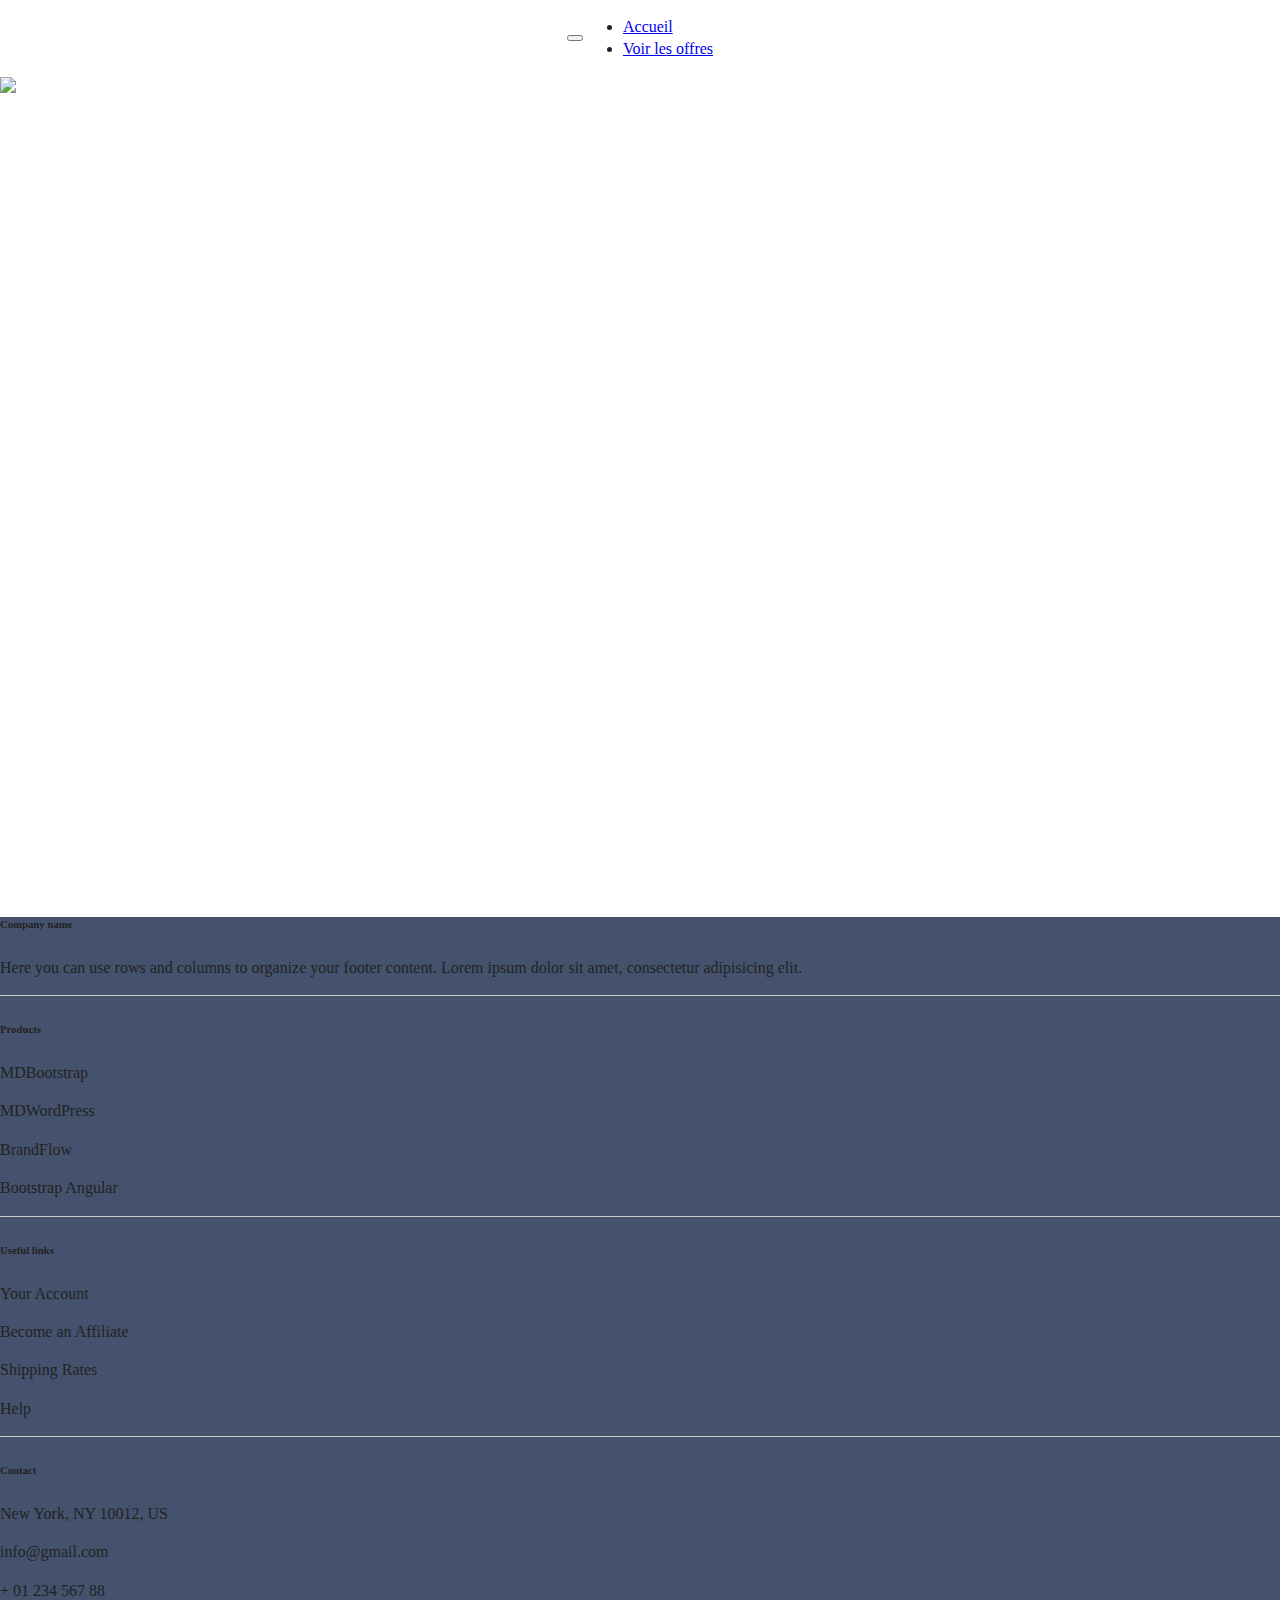
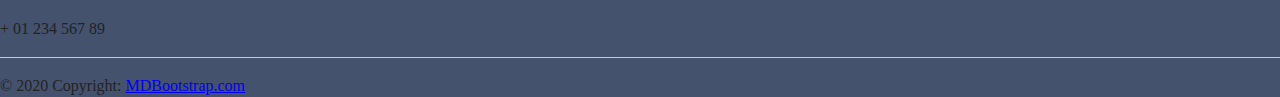
==== jobPage.html @ e108536b "first commit" ====
<!DOCTYPE html>
<html class="no-js" lang="">
  <head>
    <meta charset="utf-8" />
    <title></title>
    <meta name="description" content="" />
    <meta name="viewport" content="width=device-width, initial-scale=1" />

    <meta property="og:title" content="" />
    <meta property="og:type" content="" />
    <meta property="og:url" content="" />
    <meta property="og:image" content="" />

    <link rel="manifest" href="site.webmanifest" />
    <link rel="apple-touch-icon" href="icon.png" />
    <!-- Place favicon.ico in the root directory -->

    <link rel="stylesheet" href="css/normalize.css" />
    <link rel="stylesheet" href="css/main.css" />
    <link
      rel="stylesheet"
      href="https://unpkg.com/leaflet@1.9.0/dist/leaflet.css"
      integrity="sha256-sA+zWATbFveLLNqWO2gtiw3HL/lh1giY/Inf1BJ0z14="
      crossorigin=""
    />
    <meta name="theme-color" content="#fafafa" />
    <link
      rel="stylesheet"
      href="https://cdn.jsdelivr.net/npm/bootstrap@5.2.0/dist/css/bootstrap.min.css"
      integrity="sha384-gH2yIJqKdNHPEq0n4Mqa/HGKIhSkIHeL5AyhkYV8i59U5AR6csBvApHHNl/vI1Bx"
      crossorigin="anonymous"
    />
    <script
      src="https://code.jquery.com/jquery-3.2.1.slim.min.js"
      integrity="sha384-KJ3o2DKtIkvYIK3UENzmM7KCkRr/rE9/Qpg6aAZGJwFDMVNA/GpGFF93hXpG5KkN"
      crossorigin="anonymous"
    ></script>
    <script
      src="https://cdn.jsdelivr.net/npm/popper.js@1.12.9/dist/umd/popper.min.js"
      integrity="sha384-ApNbgh9B+Y1QKtv3Rn7W3mgPxhU9K/ScQsAP7hUibX39j7fakFPskvXusvfa0b4Q"
      crossorigin="anonymous"
    ></script>
    <script
      src="https://cdn.jsdelivr.net/npm/bootstrap@4.0.0/dist/js/bootstrap.min.js"
      integrity="sha384-JZR6Spejh4U02d8jOt6vLEHfe/JQGiRRSQQxSfFWpi1MquVdAyjUar5+76PVCmYl"
      crossorigin="anonymous"
    ></script>
    <link
      rel="stylesheet"
      href="https://cdnjs.cloudflare.com/ajax/libs/font-awesome/6.2.0/css/all.min.css"
      integrity="sha512-xh6O/CkQoPOWDdYTDqeRdPCVd1SpvCA9XXcUnZS2FmJNp1coAFzvtCN9BmamE+4aHK8yyUHUSCcJHgXloTyT2A=="
      crossorigin="anonymous"
      referrerpolicy="no-referrer"
    />
  </head>

  <body>
    <!-- Add your site or application content here -->

    <header>
      <nav class="navbar navbar-expand-lg navbar-light bg-light">
        <button
          class="navbar-toggler"
          type="button"
          data-toggle="collapse"
          data-target="#navbarSupportedContent"
          aria-controls="navbarSupportedContent"
          aria-expanded="false"
          aria-label="Toggle navigation"
        >
          <span class="navbar-toggler-icon"></span>
        </button>

        <div class="collapse navbar-collapse" id="navbarSupportedContent">
          <ul class="navbar-nav mr-auto">
            <li class="nav-item active">
              <a class="nav-link" href="index.html"
                ><i class="fa fa-home" aria-hidden="true"></i>  Accueil
                <span class="sr-only">(current)</span></a
              >
            </li>
            <li class="nav-item">
              <a class="nav-link" href="jobPage.html"><i class="fa fa-address-book" aria-hidden="true"></i>  Voir les offres</a>
            </li>
          </ul>
        </div>
      </nav>
      <img id="header-img" src="https://picsum.photos/1980/500" />
    </header>
    <main>
      <section class="wrapper">
        <div id="map"></div>
        <div result-container></div>
      </section>
    </main>
    <!-- Remove the container if you want to extend the Footer to full width. -->
    <!-- Footer -->
    <footer
      class="text-center text-lg-start text-white"
      style="background-color: #45526e"
    >
      <!-- Grid container -->
      <div class="container p-4 pb-0">
        <!-- Section: Links -->
        <section class="">
          <!--Grid row-->
          <div class="row">
            <!-- Grid column -->
            <div class="col-md-3 col-lg-3 col-xl-3 mx-auto mt-3">
              <h6 class="text-uppercase mb-4 font-weight-bold">Company name</h6>
              <p>
                Here you can use rows and columns to organize your footer
                content. Lorem ipsum dolor sit amet, consectetur adipisicing
                elit.
              </p>
            </div>
            <!-- Grid column -->

            <hr class="w-100 clearfix d-md-none" />

            <!-- Grid column -->
            <div class="col-md-2 col-lg-2 col-xl-2 mx-auto mt-3">
              <h6 class="text-uppercase mb-4 font-weight-bold">Products</h6>
              <p>
                <a class="text-white">MDBootstrap</a>
              </p>
              <p>
                <a class="text-white">MDWordPress</a>
              </p>
              <p>
                <a class="text-white">BrandFlow</a>
              </p>
              <p>
                <a class="text-white">Bootstrap Angular</a>
              </p>
            </div>
            <!-- Grid column -->

            <hr class="w-100 clearfix d-md-none" />

            <!-- Grid column -->
            <div class="col-md-3 col-lg-2 col-xl-2 mx-auto mt-3">
              <h6 class="text-uppercase mb-4 font-weight-bold">Useful links</h6>
              <p>
                <a class="text-white">Your Account</a>
              </p>
              <p>
                <a class="text-white">Become an Affiliate</a>
              </p>
              <p>
                <a class="text-white">Shipping Rates</a>
              </p>
              <p>
                <a class="text-white">Help</a>
              </p>
            </div>

            <!-- Grid column -->
            <hr class="w-100 clearfix d-md-none" />

            <!-- Grid column -->
            <div class="col-md-4 col-lg-3 col-xl-3 mx-auto mt-3">
              <h6 class="text-uppercase mb-4 font-weight-bold">Contact</h6>
              <p><i class="fas fa-home mr-3"></i> New York, NY 10012, US</p>
              <p><i class="fas fa-envelope mr-3"></i> info@gmail.com</p>
              <p><i class="fas fa-phone mr-3"></i> + 01 234 567 88</p>
              <p><i class="fas fa-print mr-3"></i> + 01 234 567 89</p>
            </div>
            <!-- Grid column -->
          </div>
          <!--Grid row-->
        </section>
        <!-- Section: Links -->

        <hr class="my-3" />

        <!-- Section: Copyright -->
        <section class="p-3 pt-0">
          <div class="row d-flex align-items-center">
            <!-- Grid column -->
            <div class="col-md-7 col-lg-8 text-center text-md-start">
              <!-- Copyright -->
              <div class="p-3">
                © 2020 Copyright:
                <a class="text-white" href="https://mdbootstrap.com/"
                  >MDBootstrap.com</a
                >
              </div>
              <!-- Copyright -->
            </div>
            <!-- Grid column -->

            <!-- Grid column -->
            <div class="col-md-5 col-lg-4 ml-lg-0 text-center text-md-end">
              <!-- Facebook -->
              <a
                class="btn btn-outline-light btn-floating m-1"
                class="text-white"
                role="button"
                ><i class="fab fa-facebook-f"></i
              ></a>

              <!-- Twitter -->
              <a
                class="btn btn-outline-light btn-floating m-1"
                class="text-white"
                role="button"
                ><i class="fab fa-twitter"></i
              ></a>

              <!-- Google -->
              <a
                class="btn btn-outline-light btn-floating m-1"
                class="text-white"
                role="button"
                ><i class="fab fa-google"></i
              ></a>

              <!-- Instagram -->
              <a
                class="btn btn-outline-light btn-floating m-1"
                class="text-white"
                role="button"
                ><i class="fab fa-instagram"></i
              ></a>
            </div>
            <!-- Grid column -->
          </div>
        </section>
        <!-- Section: Copyright -->
      </div>
      <!-- Grid container -->
    </footer>
    <!-- Footer -->
    <!-- End of .container -->
    <script src="js/vendor/modernizr-3.11.2.min.js"></script>
    <script src="data/data.json" type="text/javascript"></script>
    <script src="js/plugins.js"></script>
    <script
      src="https://unpkg.com/leaflet@1.9.0/dist/leaflet.js"
      integrity="sha256-oH+m3EWgtpoAmoBO/v+u8H/AdwB/54Gc/SgqjUKbb4Y="
      crossorigin=""
    ></script>
    <script src="js/main.js"></script>

    <!-- Google Analytics: change UA-XXXXX-Y to be your site's ID. -->
    <script>
      window.ga = function () {
        ga.q.push(arguments);
      };
      ga.q = [];
      ga.l = +new Date();
      ga("create", "UA-XXXXX-Y", "auto");
      ga("set", "anonymizeIp", true);
      ga("set", "transport", "beacon");
      ga("send", "pageview");
    </script>
    <script src="https://www.google-analytics.com/analytics.js" async></script>
  </body>
</html>
---- css/main.css ----
/*! HTML5 Boilerplate v8.0.0 | MIT License | https://html5boilerplate.com/ */

/* main.css 2.1.0 | MIT License | https://github.com/h5bp/main.css#readme */
/*
 * What follows is the result of much research on cross-browser styling.
 * Credit left inline and big thanks to Nicolas Gallagher, Jonathan Neal,
 * Kroc Camen, and the H5BP dev community and team.
 */

/* ==========================================================================
   Base styles: opinionated defaults
   ========================================================================== */

html {
  color: #222;
  font-size: 1em;
  line-height: 1.4;
}

/*
 * Remove text-shadow in selection highlight:
 * https://twitter.com/miketaylr/status/12228805301
 *
 * Vendor-prefixed and regular ::selection selectors cannot be combined:
 * https://stackoverflow.com/a/16982510/7133471
 *
 * Customize the background color to match your design.
 */

::-moz-selection {
  background: #b3d4fc;
  text-shadow: none;
}

::selection {
  background: #b3d4fc;
  text-shadow: none;
}

/*
 * A better looking default horizontal rule
 */

hr {
  display: block;
  height: 1px;
  border: 0;
  border-top: 1px solid #ccc;
  margin: 1em 0;
  padding: 0;
}

/*
 * Remove the gap between audio, canvas, iframes,
 * images, videos and the bottom of their containers:
 * https://github.com/h5bp/html5-boilerplate/issues/440
 */

audio,
canvas,
iframe,
img,
svg,
video {
  vertical-align: middle;
}

/*
 * Remove default fieldset styles.
 */

fieldset {
  border: 0;
  margin: 0;
  padding: 0;
}

/*
 * Allow only vertical resizing of textareas.
 */

textarea {
  resize: vertical;
}

/* ==========================================================================
   Author's custom styles
   ========================================================================== */
.wrapper {
  width: 90vw;
}

nav {
  min-height: 5vh;
  display: flex;
  align-items: center;
  justify-content: center;
  padding: 0 10vw !important;
}
nav > .wrapper {
  display: flex;
  gap: 1em;
}
.container-with-pic {
  display: flex;
  flex-direction: column;
  margin-bottom: 2em;
}
.container-with-pic > div {
  width: 100%;
  display: flex;
  flex-direction: column;
  justify-content: center;
  align-items: start;
}
.container-with-pic > div p,
.container-with-pic > div h2 {
  padding: 1em;
  margin: 0;
}
.container-with-pic img {
  width: 100%;
  object-fit: cover;
}

#map {
  height: 180px;
  width: 100%;
  margin-bottom: 5em;
}
[result-container] {
  display: flex;
  flex-wrap: wrap;
  gap: 1.4em;
}
#header-img {
  width: 100%;
  min-height: 200px;
  object-fit: cover;
}
.job-card {
  cursor: pointer;
  padding: 10px;
  border: 2px solid gray;
  border-radius: 3px;
  display: flex;
  flex-direction: column;
  gap: 0.5em;
  max-width: 200px;
}
.divLink {
  margin: 10em 0;
}
@media screen and (min-width: 720px) {
  .divLink {
    margin: 15em 0;
  }
  nav {
    padding: 0 12.5vw !important;
  }
  .wrapper {
    width: 75vw;
  }
  #map {
    height: 400px;
  }
  .container-with-pic {
    flex-direction: row;
    margin-bottom: 0;
  }
}
main {
  margin: 5em 0;
  display: flex;
  flex-direction: column;
  justify-content: center;
  align-items: center;
}

/* ==========================================================================
   Helper classes
   ========================================================================== */

/*
 * Hide visually and from screen readers
 */

.hidden,
[hidden] {
  display: none !important;
}

/*
 * Hide only visually, but have it available for screen readers:
 * https://snook.ca/archives/html_and_css/hiding-content-for-accessibility
 *
 * 1. For long content, line feeds are not interpreted as spaces and small width
 *    causes content to wrap 1 word per line:
 *    https://medium.com/@jessebeach/beware-smushed-off-screen-accessible-text-5952a4c2cbfe
 */

.sr-only {
  border: 0;
  clip: rect(0, 0, 0, 0);
  height: 1px;
  margin: -1px;
  overflow: hidden;
  padding: 0;
  position: absolute;
  white-space: nowrap;
  width: 1px;
  /* 1 */
}

/*
 * Extends the .sr-only class to allow the element
 * to be focusable when navigated to via the keyboard:
 * https://www.drupal.org/node/897638
 */

.sr-only.focusable:active,
.sr-only.focusable:focus {
  clip: auto;
  height: auto;
  margin: 0;
  overflow: visible;
  position: static;
  white-space: inherit;
  width: auto;
}

/*
 * Hide visually and from screen readers, but maintain layout
 */

.invisible {
  visibility: hidden;
}

/*
 * Clearfix: contain floats
 *
 * For modern browsers
 * 1. The space content is one way to avoid an Opera bug when the
 *    `contenteditable` attribute is included anywhere else in the document.
 *    Otherwise it causes space to appear at the top and bottom of elements
 *    that receive the `clearfix` class.
 * 2. The use of `table` rather than `block` is only necessary if using
 *    `:before` to contain the top-margins of child elements.
 */

.clearfix::before,
.clearfix::after {
  content: " ";
  display: table;
}

.clearfix::after {
  clear: both;
}

/* ==========================================================================
   EXAMPLE Media Queries for Responsive Design.
   These examples override the primary ('mobile first') styles.
   Modify as content requires.
   ========================================================================== */

@media only screen and (min-width: 35em) {
  /* Style adjustments for viewports that meet the condition */
}

@media print,
  (-webkit-min-device-pixel-ratio: 1.25),
  (min-resolution: 1.25dppx),
  (min-resolution: 120dpi) {
  /* Style adjustments for high resolution devices */
}

/* ==========================================================================
   Print styles.
   Inlined to avoid the additional HTTP request:
   https://www.phpied.com/delay-loading-your-print-css/
   ========================================================================== */

@media print {
  *,
  *::before,
  *::after {
    background: #fff !important;
    color: #000 !important;
    /* Black prints faster */
    box-shadow: none !important;
    text-shadow: none !important;
  }

  a,
  a:visited {
    text-decoration: underline;
  }

  a[href]::after {
    content: " (" attr(href) ")";
  }

  abbr[title]::after {
    content: " (" attr(title) ")";
  }

  /*
   * Don't show links that are fragment identifiers,
   * or use the `javascript:` pseudo protocol
   */
  a[href^="#"]::after,
  a[href^="javascript:"]::after {
    content: "";
  }

  pre {
    white-space: pre-wrap !important;
  }

  pre,
  blockquote {
    border: 1px solid #999;
    page-break-inside: avoid;
  }

  /*
   * Printing Tables:
   * https://web.archive.org/web/20180815150934/http://css-discuss.incutio.com/wiki/Printing_Tables
   */
  thead {
    display: table-header-group;
  }

  tr,
  img {
    page-break-inside: avoid;
  }

  p,
  h2,
  h3 {
    orphans: 3;
    widows: 3;
  }

  h2,
  h3 {
    page-break-after: avoid;
  }
}
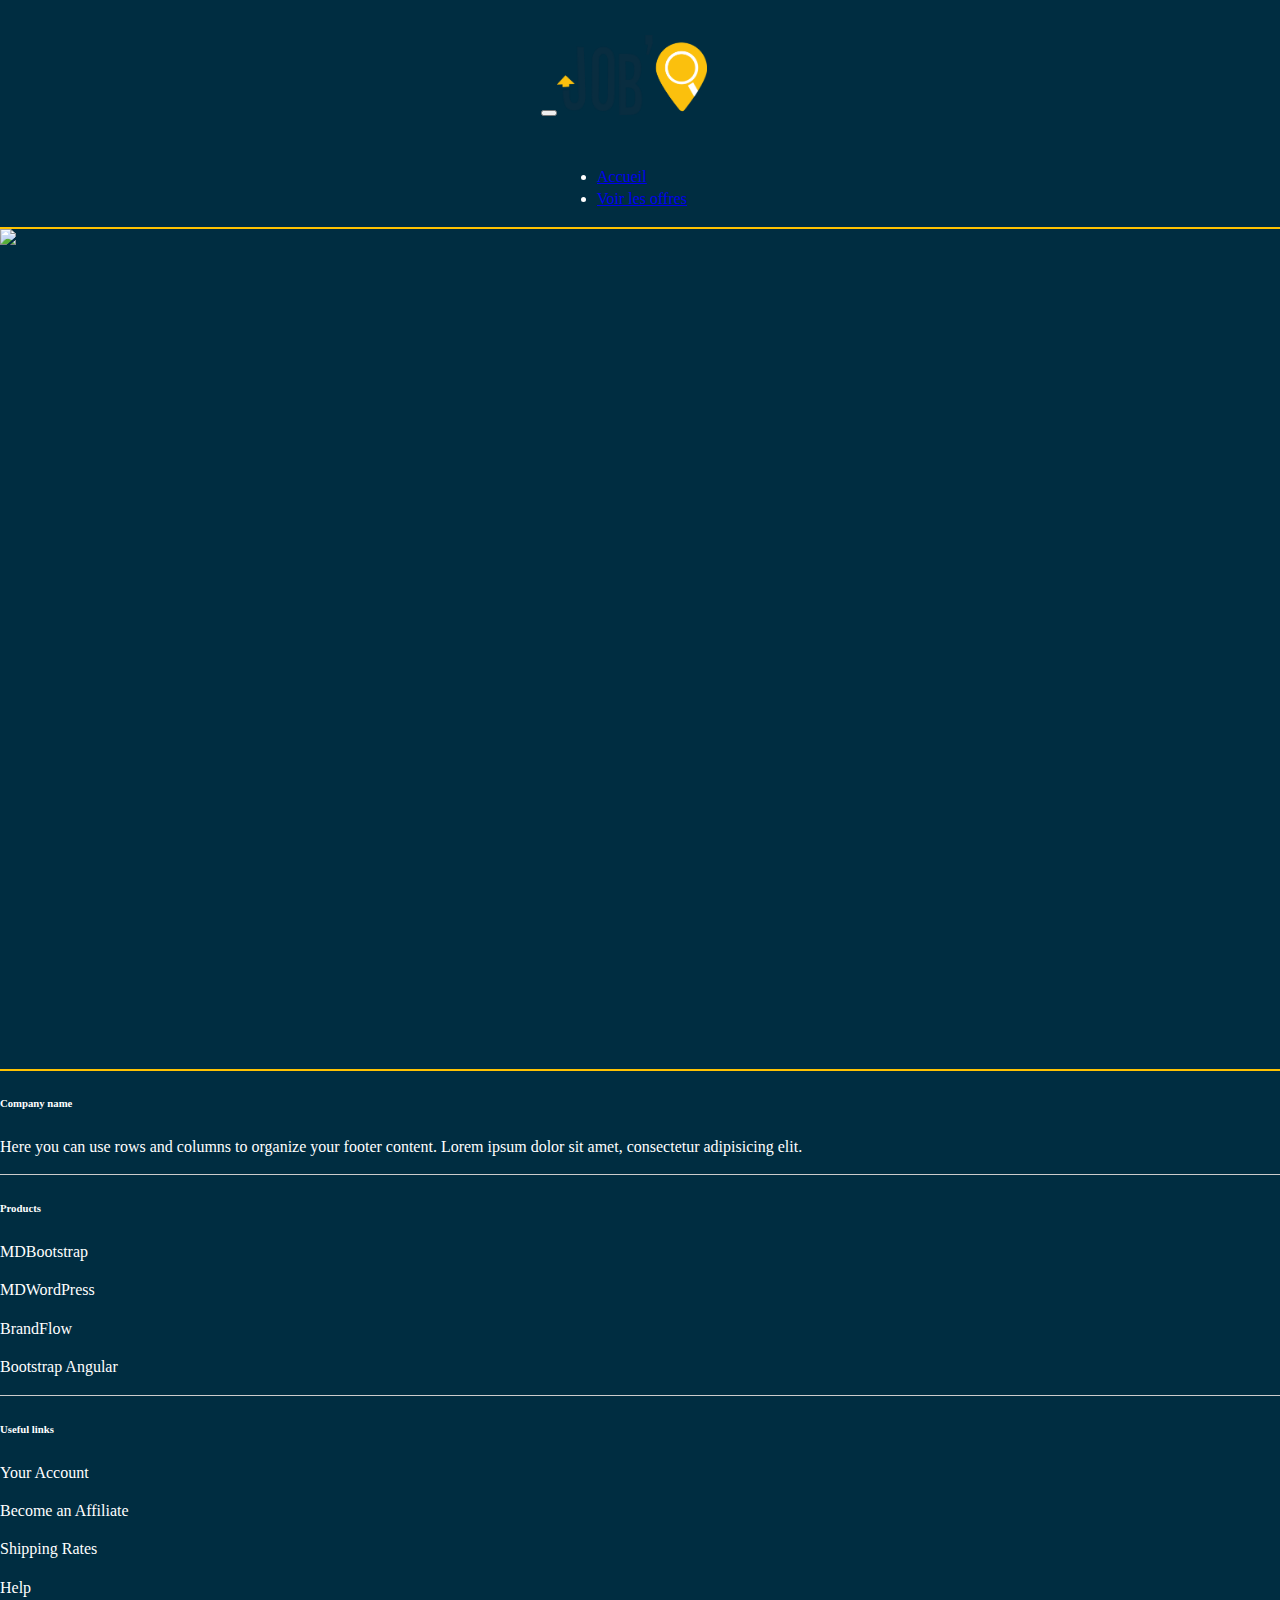
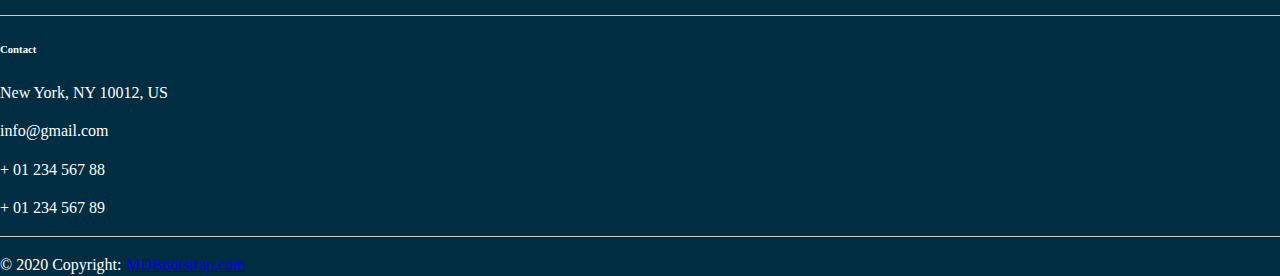
==== commit 73602a8e: "Ajout logo et charte graphique" ====
--- a/jobPage.html
+++ b/jobPage.html
@@ -72,15 +72,21 @@
         </button>
 
         <div class="collapse navbar-collapse" id="navbarSupportedContent">
+          <a href="index.html">
+            <img class="logo" src="/img/1.png" height="150" width="150"
+          /></a>
           <ul class="navbar-nav mr-auto">
             <li class="nav-item active">
               <a class="nav-link" href="index.html"
-                ><i class="fa fa-home" aria-hidden="true"></i>  Accueil
+                ><i class="fa fa-home" aria-hidden="true"></i> Accueil
                 <span class="sr-only">(current)</span></a
               >
             </li>
             <li class="nav-item">
-              <a class="nav-link" href="jobPage.html"><i class="fa fa-address-book" aria-hidden="true"></i>  Voir les offres</a>
+              <a class="nav-link" href="jobPage.html"
+                ><i class="fa fa-address-book" aria-hidden="true"></i> Voir les
+                offres</a
+              >
             </li>
           </ul>
         </div>
@@ -97,7 +103,7 @@
     <!-- Footer -->
     <footer
       class="text-center text-lg-start text-white"
-      style="background-color: #45526e"
+      style="background-color: #002d41; border-top: 2px solid #ffc202"
     >
       <!-- Grid container -->
       <div class="container p-4 pb-0">
--- a/css/main.css
+++ b/css/main.css
@@ -86,16 +86,24 @@
 /* ==========================================================================
    Author's custom styles
    ========================================================================== */
+body{
+  background-color: #002D41 !important;
+  color:white !important;
+}
 .wrapper {
   width: 90vw;
 }
-
+.logo{
+  object-fit: contain;
+  margin-right: 2em;
+}
 nav {
   min-height: 5vh;
   display: flex;
   align-items: center;
   justify-content: center;
   padding: 0 10vw !important;
+  border-bottom: 2px solid #FFC202;
 }
 nav > .wrapper {
   display: flex;
@@ -141,12 +149,13 @@
 .job-card {
   cursor: pointer;
   padding: 10px;
-  border: 2px solid gray;
+  border: 2px solid #FFC202;
   border-radius: 3px;
   display: flex;
   flex-direction: column;
   gap: 0.5em;
   max-width: 200px;
+  background-color: #545f6c;
 }
 .divLink {
   margin: 10em 0;
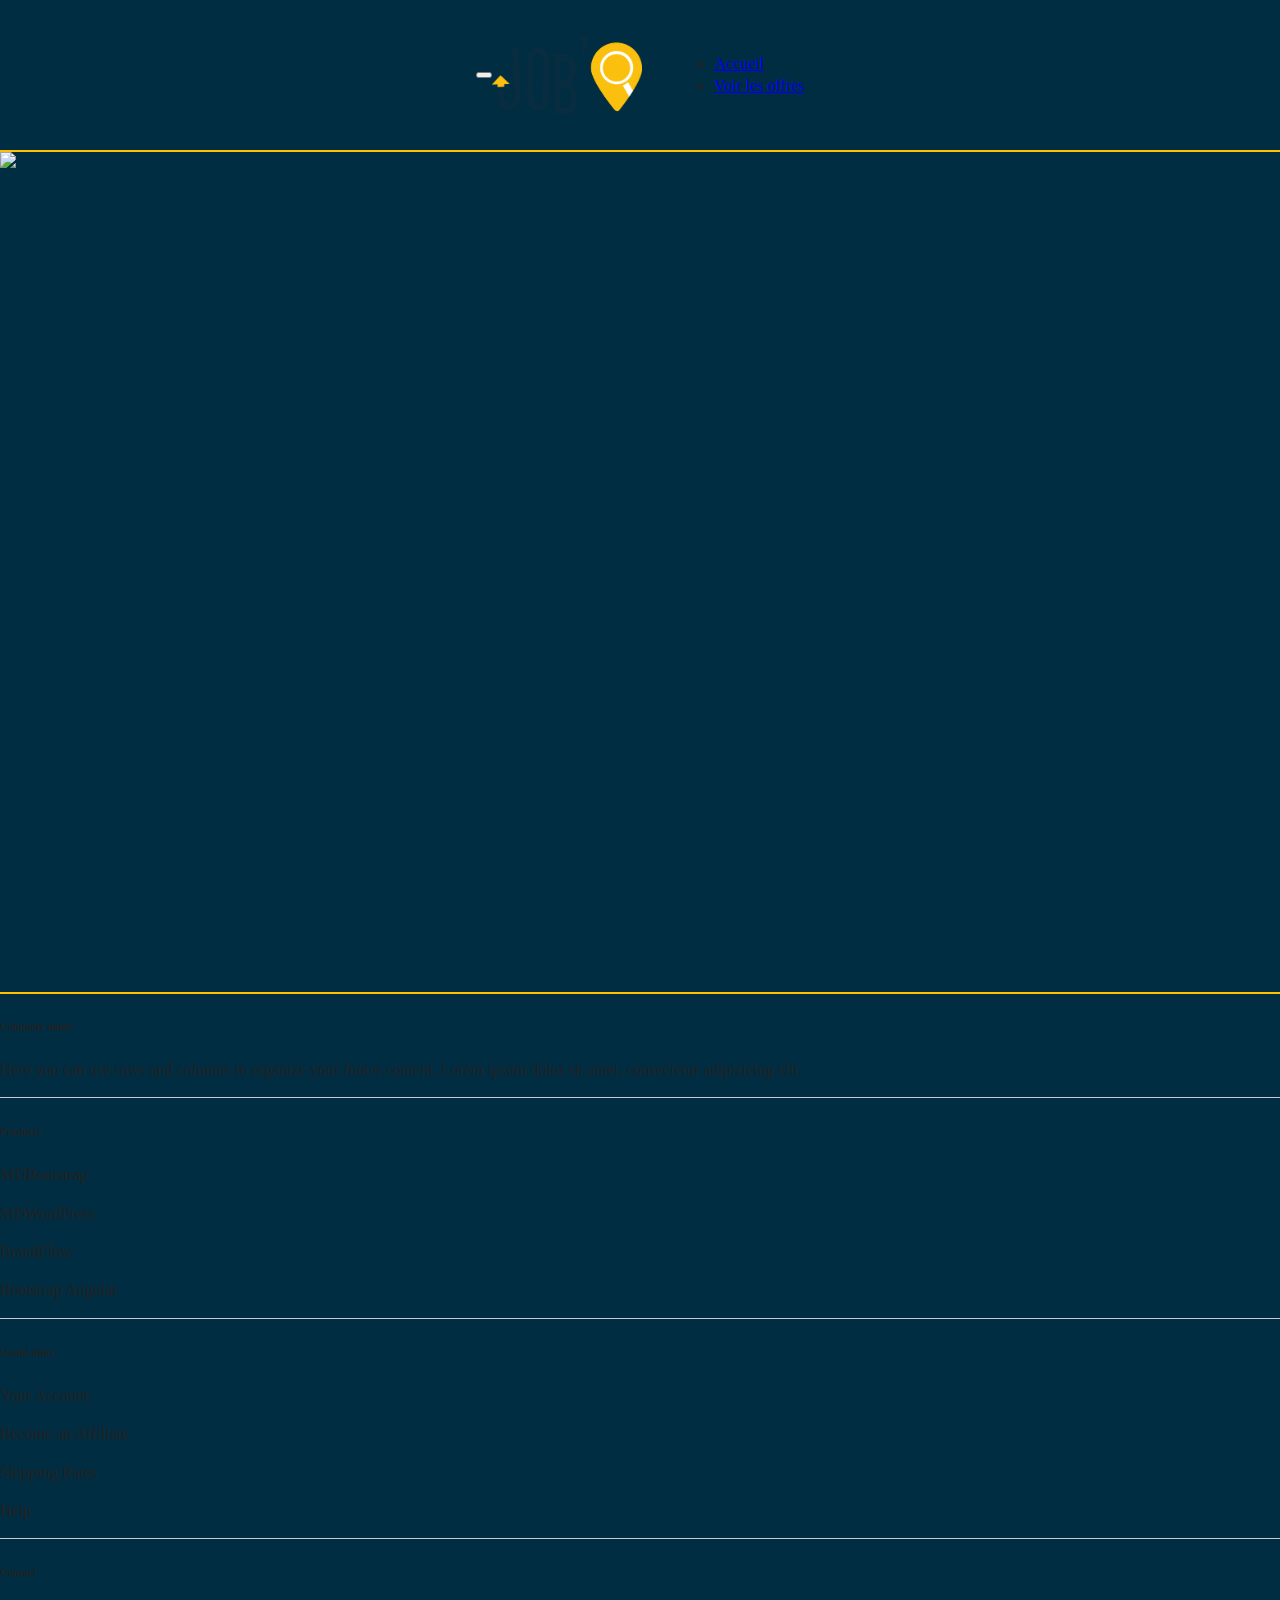
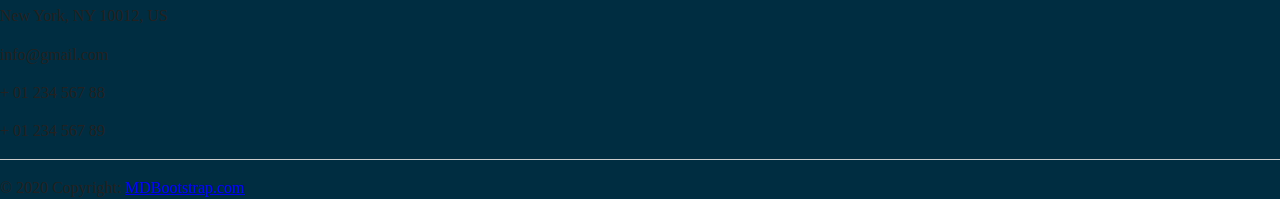
==== commit e296956b: "Fix logo link" ====
--- a/jobPage.html
+++ b/jobPage.html
@@ -71,10 +71,10 @@
           <span class="navbar-toggler-icon"></span>
         </button>
 
+        <a href="index.html">
+          <img class="logo" src="./img/1.png" height="150" width="150"
+        /></a>
         <div class="collapse navbar-collapse" id="navbarSupportedContent">
-          <a href="index.html">
-            <img class="logo" src="/img/1.png" height="150" width="150"
-          /></a>
           <ul class="navbar-nav mr-auto">
             <li class="nav-item active">
               <a class="nav-link" href="index.html"
@@ -203,6 +203,8 @@
                 class="btn btn-outline-light btn-floating m-1"
                 class="text-white"
                 role="button"
+                href="https://www.facebook.com/jules.noirvermeulen"
+                target="_blank"
                 ><i class="fab fa-facebook-f"></i
               ></a>
 
@@ -210,24 +212,20 @@
               <a
                 class="btn btn-outline-light btn-floating m-1"
                 class="text-white"
+                target="_blank"
                 role="button"
+                href="https://twitter.com/JulesNoir"
                 ><i class="fab fa-twitter"></i
               ></a>
 
-              <!-- Google -->
+              <!-- Linkedin -->
               <a
                 class="btn btn-outline-light btn-floating m-1"
                 class="text-white"
                 role="button"
-                ><i class="fab fa-google"></i
-              ></a>
-
-              <!-- Instagram -->
-              <a
-                class="btn btn-outline-light btn-floating m-1"
-                class="text-white"
-                role="button"
-                ><i class="fab fa-instagram"></i
+                href="https://www.linkedin.com/in/jules-noir-vermeulen-354350220/"
+                target="_blank"
+                ><i class="fab fa-linkedin"></i
               ></a>
             </div>
             <!-- Grid column -->
--- a/css/main.css
+++ b/css/main.css
@@ -88,10 +88,13 @@
    ========================================================================== */
 body{
   background-color: #002D41 !important;
-  color:white !important;
 }
 .wrapper {
   width: 90vw;
+  color:white;
+}
+h1,h2,h3,h4{
+  color:#FFC202;
 }
 .logo{
   object-fit: contain;
